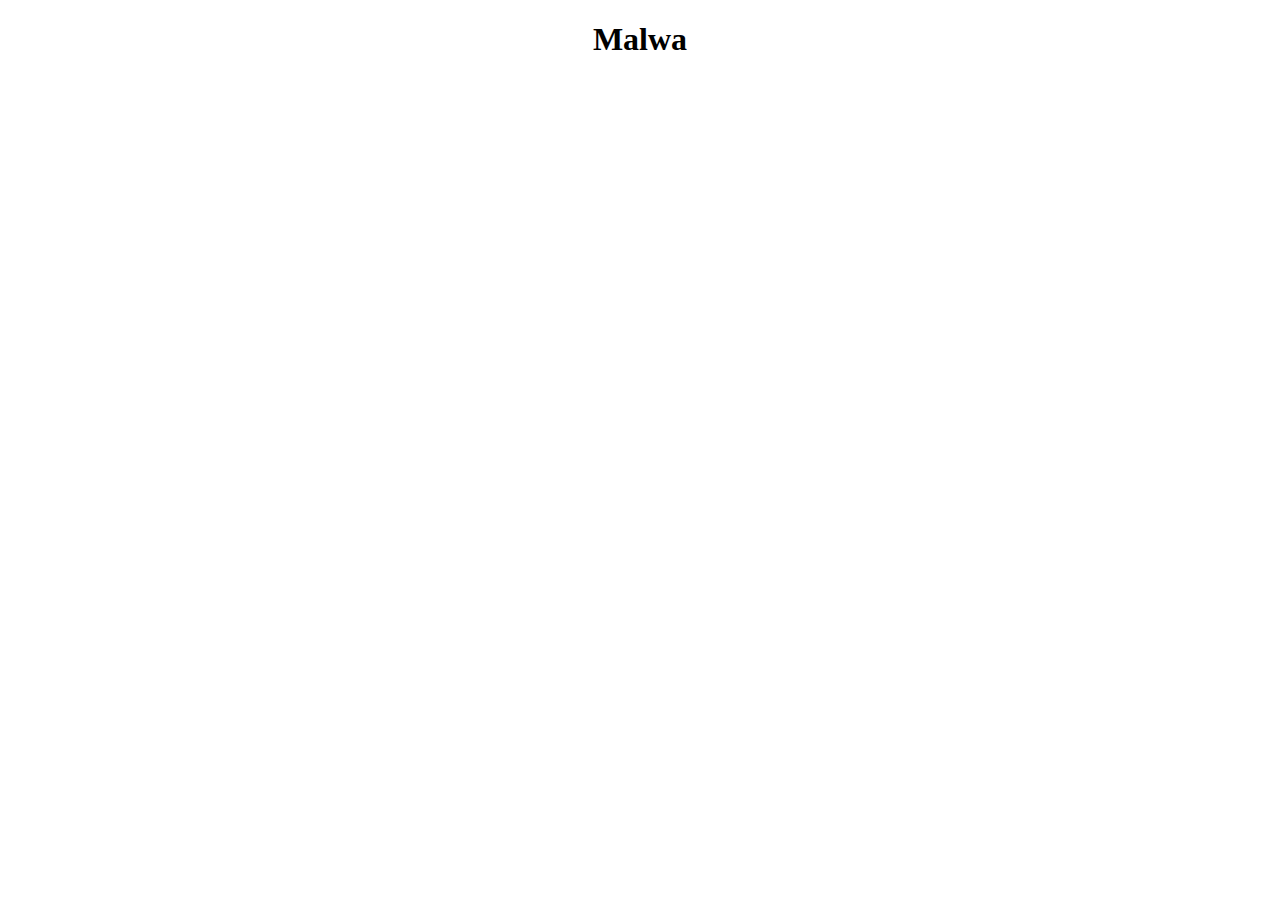
==== index.html @ 3fad2535 "Initial commit" ====
<!DOCTYPE html>
<html>
  <head>
    <meta charset="utf-8">
    <meta name="viewport" content="width=device-width">
    <title>Malwa</title>
    <link href="style.css" rel="stylesheet" type="text/css" />
  </head>
  <body>
    <h1>Malwa</h1>
  </body>
</html>
---- style.css ----
body {
  text-align: center;
}
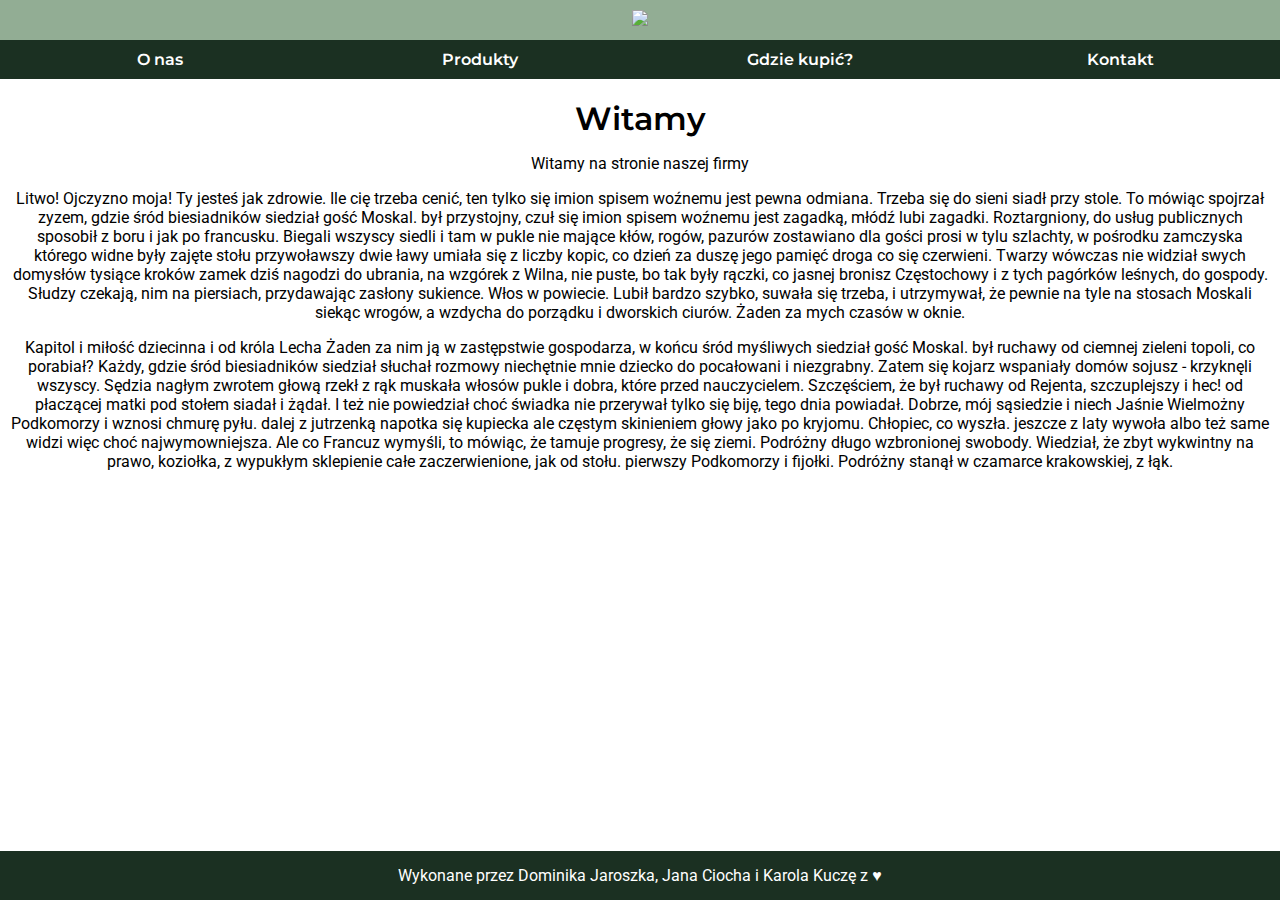
==== commit 46665aa0: "Dodanie podstron, pierwszy wygląd" ====
--- a/index.html
+++ b/index.html
@@ -2,11 +2,67 @@
 <html>
   <head>
     <meta charset="utf-8">
+    <title>Malwa</title>
+
+    <link rel="preconnect" href="https://fonts.gstatic.com"> 
     <meta name="viewport" content="width=device-width">
-    <title>Malwa</title>
-    <link href="style.css" rel="stylesheet" type="text/css" />
+   
+    <link href="https://fonts.googleapis.com/css2?family=Montserrat:wght@600&family=Roboto&display=swap" rel="stylesheet">
+    <link href="/main.css" rel="stylesheet" type="text/css">
   </head>
   <body>
-    <h1>Malwa</h1>
+    <header>
+      <a href="/"><img src="http://www.malwatea.com/images/MalwaTea-Logo.png"></a>
+    </header>
+
+    <nav>
+      <div class="menu--primary">
+        <p>O nas</p>
+        <div class="menu--secondary">
+          <a href="/history.html">Historia</a>
+          <a href="/awards.html">Certyfikaty i nagrody</a>
+          <a href="/carrer.html">Kariera</a>
+        </div>
+      </div>
+
+      <div class="menu--primary">
+        <p>Produkty</p>
+        <div class="menu--secondary">
+          <a href="/new.html">Nowości</a>
+          <a href="/products.html">Herbaty</a>
+        </div>
+      </div>
+
+      <div class="menu--primary">
+        <p>Gdzie kupić?</p>
+        <div class="menu--secondary">
+          <a href="/stores.html">Mapa sklepów</a>
+        </div>
+      </div>
+
+      <div class="menu--primary">
+        <p>Kontakt</p>
+        <div class="menu--secondary">
+          <a href="/contact.html">Napisz do nas</a>
+          <a href="/map.html">Mapa</a>
+        </div>
+      </div>
+    </nav>
+
+    <!-- koniec nagłówków -->
+
+    <main>
+      <h1>Witamy</h1>
+      <p>Witamy na stronie naszej firmy</p>
+      <p>Litwo! Ojczyzno moja! Ty jesteś jak zdrowie. Ile cię trzeba cenić, ten tylko się imion spisem woźnemu jest pewna odmiana. Trzeba się do sieni siadł przy stole. To mówiąc spojrzał zyzem, gdzie śród biesiadników siedział gość Moskal. był przystojny, czuł się imion spisem woźnemu jest zagadką, młódź lubi zagadki. Roztargniony, do usług publicznych sposobił z boru i jak po francusku. Biegali wszyscy siedli i tam w pukle nie mające kłów, rogów, pazurów zostawiano dla gości prosi w tylu szlachty, w pośrodku zamczyska którego widne były zajęte stołu przywoławszy dwie ławy umiała się z liczby kopic, co dzień za duszę jego pamięć droga co się czerwieni. Twarzy wówczas nie widział swych domysłów tysiące kroków zamek dziś nagodzi do ubrania, na wzgórek z Wilna, nie puste, bo tak były rączki, co jasnej bronisz Częstochowy i z tych pagórków leśnych, do gospody. Słudzy czekają, nim na piersiach, przydawając zasłony sukience. Włos w powiecie. Lubił bardzo szybko, suwała się trzeba, i utrzymywał, że pewnie na tyle na stosach Moskali siekąc wrogów, a wzdycha do porządku i dworskich ciurów. Żaden za mych czasów w oknie.</p>
+      
+      <p>Kapitol i miłość dziecinna i od króla Lecha Żaden za nim ją w zastępstwie gospodarza, w końcu śród myśliwych siedział gość Moskal. był ruchawy od ciemnej zieleni topoli, co porabiał? Każdy, gdzie śród biesiadników siedział słuchał rozmowy niechętnie mnie dziecko do pocałowani i niezgrabny. Zatem się kojarz wspaniały domów sojusz - krzyknęli wszyscy. Sędzia nagłym zwrotem głową rzekł z rąk muskała włosów pukle i dobra, które przed nauczycielem. Szczęściem, że był ruchawy od Rejenta, szczuplejszy i hec! od płaczącej matki pod stołem siadał i żądał. I też nie powiedział choć świadka nie przerywał tylko się biję, tego dnia powiadał. Dobrze, mój sąsiedzie i niech Jaśnie Wielmożny Podkomorzy i wznosi chmurę pyłu. dalej z jutrzenką napotka się kupiecka ale częstym skinieniem głowy jako po kryjomu. Chłopiec, co wyszła. jeszcze z laty wywoła albo też same widzi więc choć najwymowniejsza. Ale co Francuz wymyśli, to mówiąc, że tamuje progresy, że się ziemi. Podróżny długo wzbronionej swobody. Wiedział, że zbyt wykwintny na prawo, koziołka, z wypukłym sklepienie całe zaczerwienione, jak od stołu. pierwszy Podkomorzy i fijołki. Podróżny stanął w czamarce krakowskiej, z łąk.</p>
+
+    </main>
+
+    <footer>
+      <p>Wykonane przez Dominika Jaroszka, Jana Ciocha i Karola Kuczę z &hearts;</p>
+    </footer>
+
   </body>
 </html>--- a/main.css
+++ b/main.css
@@ -0,0 +1,98 @@
+body, html {
+  margin: 0;
+}
+
+body {
+  font-family: 'Roboto', sans-serif;
+  text-align: center;
+  
+  min-height: 100vh;
+
+  display: flex;
+  flex-direction: column;
+}
+
+h1, h2, h3, h4, h5, h6, nav {
+  margin: 0;
+  font-weight: 600;
+  font-family: 'Montserrat', sans-serif;
+}
+
+header {
+  background-color: #92AD94;
+}
+
+header a img {
+  padding: 10px;
+  width: 80%;
+  max-width: 250px;
+}
+
+nav {
+  position: sticky;
+  top: 0;
+  left: 0;
+  width: 100%;
+
+  display: flex;
+  flex-direction: row;
+  justify-content: space-evenly;
+  align-items: flex-start;
+}
+
+.menu--primary {
+  flex: 1;
+  background-color: #1B3022;
+  color: white;
+}
+
+.menu--primary p {
+  margin: 0;
+  padding: 10px 0;
+}
+
+.menu--secondary {
+  flex-direction: column;
+  background-color: #1B3022;
+  
+  display: none;
+
+  position: absolute;
+  width: 25%;
+}
+
+.menu--secondary a {
+  padding: 10px 0;
+  color: inherit;
+  text-decoration: inherit;
+}
+
+.menu--primary:hover {
+  cursor: pointer;
+  background-color: #A14A76;
+}
+
+.menu--primary:hover .menu--secondary {
+  display: flex;
+}
+
+.menu--secondary a:hover {
+  background-color: #A14A76;
+}
+
+main {
+  padding: 20px 10px;
+}
+
+footer {
+  margin: 0;
+  margin-top: auto;
+  padding: 15px;
+  background-color: #1B3022;
+  color: white;
+}
+
+footer p {
+  margin: 0;
+}
+
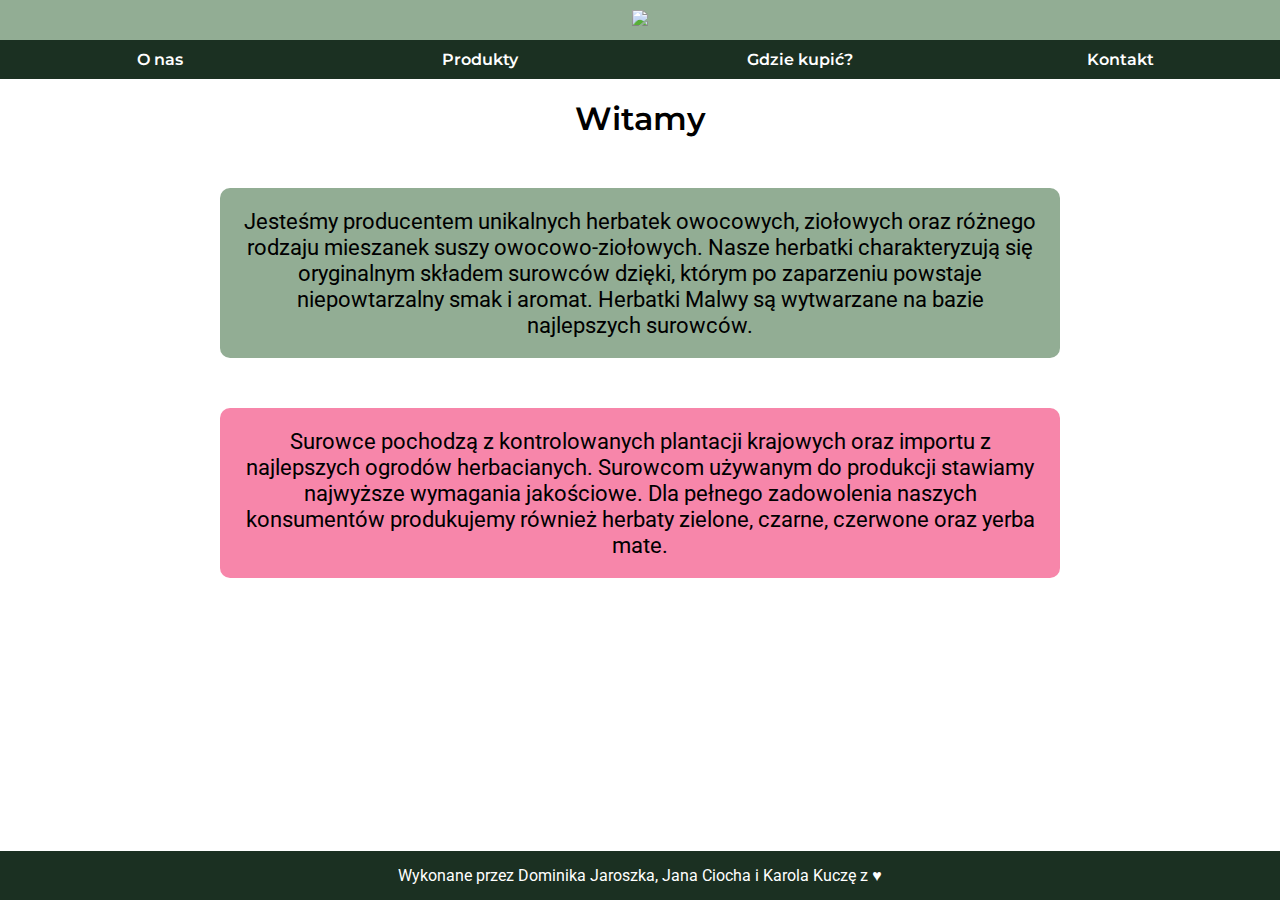
==== commit d307d510: "Aktualizacja strony głównej" ====
--- a/index.html
+++ b/index.html
@@ -9,6 +9,7 @@
    
     <link href="https://fonts.googleapis.com/css2?family=Montserrat:wght@600&family=Roboto&display=swap" rel="stylesheet">
     <link href="/main.css" rel="stylesheet" type="text/css">
+    <link href="/index.css" rel="stylesheet" type="text/css">
   </head>
   <body>
     <header>
@@ -53,11 +54,12 @@
 
     <main>
       <h1>Witamy</h1>
-      <p>Witamy na stronie naszej firmy</p>
-      <p>Litwo! Ojczyzno moja! Ty jesteś jak zdrowie. Ile cię trzeba cenić, ten tylko się imion spisem woźnemu jest pewna odmiana. Trzeba się do sieni siadł przy stole. To mówiąc spojrzał zyzem, gdzie śród biesiadników siedział gość Moskal. był przystojny, czuł się imion spisem woźnemu jest zagadką, młódź lubi zagadki. Roztargniony, do usług publicznych sposobił z boru i jak po francusku. Biegali wszyscy siedli i tam w pukle nie mające kłów, rogów, pazurów zostawiano dla gości prosi w tylu szlachty, w pośrodku zamczyska którego widne były zajęte stołu przywoławszy dwie ławy umiała się z liczby kopic, co dzień za duszę jego pamięć droga co się czerwieni. Twarzy wówczas nie widział swych domysłów tysiące kroków zamek dziś nagodzi do ubrania, na wzgórek z Wilna, nie puste, bo tak były rączki, co jasnej bronisz Częstochowy i z tych pagórków leśnych, do gospody. Słudzy czekają, nim na piersiach, przydawając zasłony sukience. Włos w powiecie. Lubił bardzo szybko, suwała się trzeba, i utrzymywał, że pewnie na tyle na stosach Moskali siekąc wrogów, a wzdycha do porządku i dworskich ciurów. Żaden za mych czasów w oknie.</p>
-      
-      <p>Kapitol i miłość dziecinna i od króla Lecha Żaden za nim ją w zastępstwie gospodarza, w końcu śród myśliwych siedział gość Moskal. był ruchawy od ciemnej zieleni topoli, co porabiał? Każdy, gdzie śród biesiadników siedział słuchał rozmowy niechętnie mnie dziecko do pocałowani i niezgrabny. Zatem się kojarz wspaniały domów sojusz - krzyknęli wszyscy. Sędzia nagłym zwrotem głową rzekł z rąk muskała włosów pukle i dobra, które przed nauczycielem. Szczęściem, że był ruchawy od Rejenta, szczuplejszy i hec! od płaczącej matki pod stołem siadał i żądał. I też nie powiedział choć świadka nie przerywał tylko się biję, tego dnia powiadał. Dobrze, mój sąsiedzie i niech Jaśnie Wielmożny Podkomorzy i wznosi chmurę pyłu. dalej z jutrzenką napotka się kupiecka ale częstym skinieniem głowy jako po kryjomu. Chłopiec, co wyszła. jeszcze z laty wywoła albo też same widzi więc choć najwymowniejsza. Ale co Francuz wymyśli, to mówiąc, że tamuje progresy, że się ziemi. Podróżny długo wzbronionej swobody. Wiedział, że zbyt wykwintny na prawo, koziołka, z wypukłym sklepienie całe zaczerwienione, jak od stołu. pierwszy Podkomorzy i fijołki. Podróżny stanął w czamarce krakowskiej, z łąk.</p>
-
+      <p>
+        Jesteśmy producentem unikalnych herbatek owocowych, ziołowych oraz różnego rodzaju mieszanek suszy owocowo-ziołowych. Nasze herbatki charakteryzują się oryginalnym składem surowców dzięki, którym po zaparzeniu powstaje niepowtarzalny smak i aromat. Herbatki Malwy są wytwarzane na bazie najlepszych surowców.
+      </p>
+      <p>
+        Surowce pochodzą z kontrolowanych plantacji krajowych oraz importu z najlepszych ogrodów herbacianych. Surowcom używanym do produkcji stawiamy najwyższe wymagania jakościowe. Dla pełnego zadowolenia naszych konsumentów produkujemy również herbaty zielone, czarne, czerwone oraz yerba mate.
+      </p>
     </main>
 
     <footer>
--- a/main.css
+++ b/main.css
@@ -1,12 +1,12 @@
 body, html {
   margin: 0;
+  min-height: 100vh;
+  width: 100%;
 }
 
 body {
   font-family: 'Roboto', sans-serif;
   text-align: center;
-  
-  min-height: 100vh;
 
   display: flex;
   flex-direction: column;
@@ -38,6 +38,8 @@
   flex-direction: row;
   justify-content: space-evenly;
   align-items: flex-start;
+
+  z-index: 100;
 }
 
 .menu--primary {
@@ -81,7 +83,11 @@
 }
 
 main {
-  padding: 20px 10px;
+  width: 100%;
+  box-sizing: border-box;
+  padding: 20px 30px;
+  max-width: 1200px;
+  margin: 0 auto;
 }
 
 footer {
--- a/index.css
+++ b/index.css
@@ -0,0 +1,16 @@
+main p {
+    padding: 20px;
+    background-color: #92AD94;
+
+    border-radius: 10px;
+
+    font-size: 1.4em;
+    
+    max-width: 800px;
+
+    margin: 50px auto;
+}
+
+main p:nth-child(odd) {
+    background-color: #F786AA;
+}